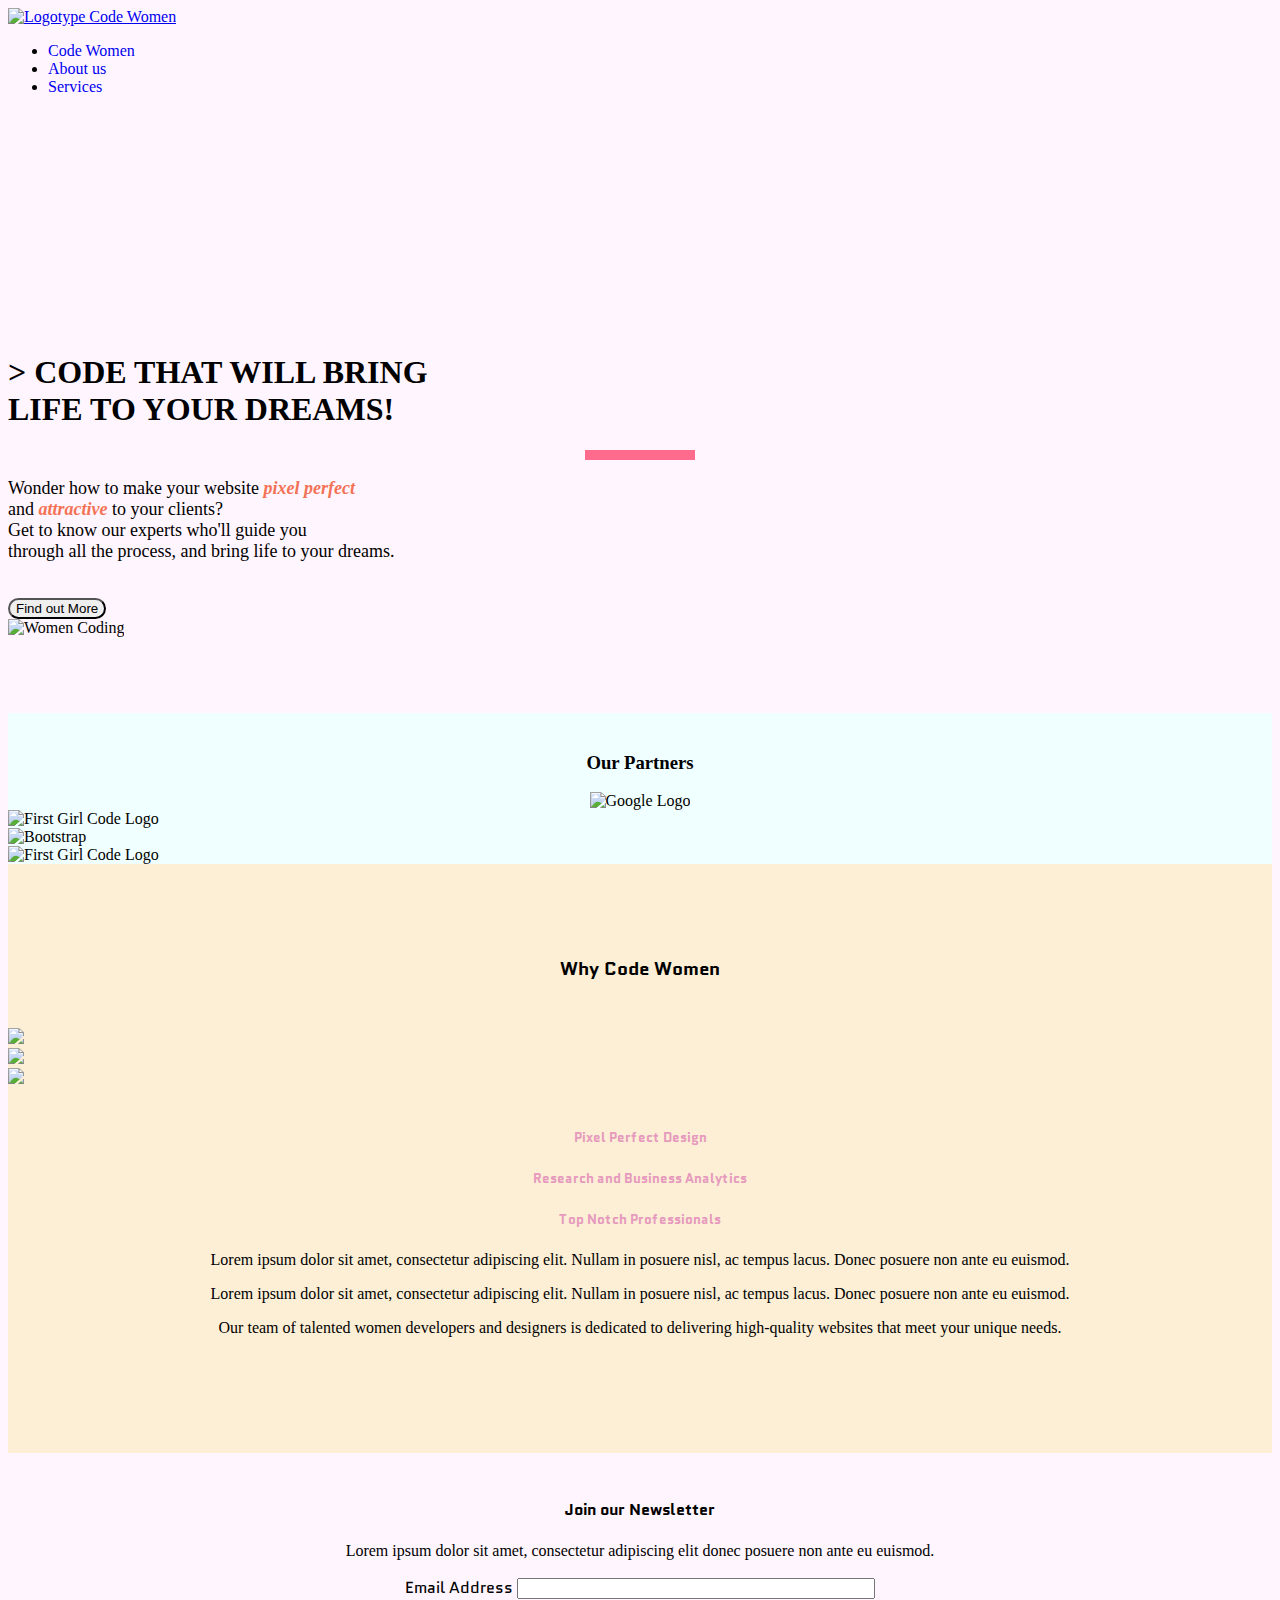
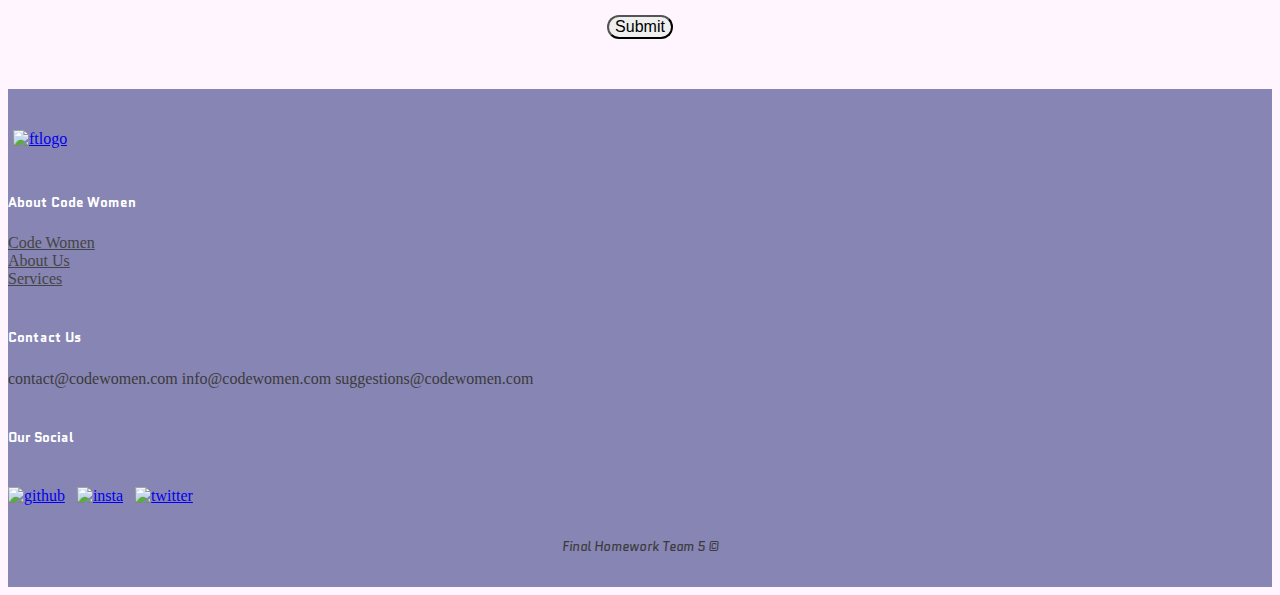
==== index.html @ 553e4212 "FirstMain" ====
<!DOCTYPE html>
<html lang="en">

<head>
    <meta charset="UTF-8">
    <meta name="viewport" content="width=device-width, initial-scale=1, shrink-to-fit=no">
    <meta http-equiv="X-UA-Compatible" content="ie=edge">
    <!--Install Fonts-->
    <link
        href="https://fonts.googleapis.com/css2?family=Dancing+Script:wght@700&family=Frank+Ruhl+Libre&family=Poppins:ital,wght@1,100;1,200&family=Quantico:wght@700&family=Shadows+Into+Light&display=swap"
        rel="stylesheet">
    <!--Css style link-->
    <link rel="stylesheet" href="D:\Code\FGC-Final Project-Hireadev\indexstylesheet.css">
    <!-- Bootstrap CSS -->
    <link href="https://cdn.jsdelivr.net/npm/bootstrap@5.3.0/dist/css/bootstrap.min.css" rel="stylesheet"
        integrity="sha384-9ndCyUaIbzAi2FUVXJi0CjmCapSmO7SnpJef0486qhLnuZ2cdeRhO02iuK6FUUVM" crossorigin="anonymous">
    <title>Final Project</title>
</head>

<!-- nav: nav was previously here, now is inside the body -->
<!-- MainPage-->

<body style="background-color: rgb(255, 245, 254);">
    <div class="container">
        <header class="navbar navbar-expand-md navbar-dark bg-light fixed-top">
            <nav class="container-xxl flex-wrap flex-md-nowrap">
                <a class="navbar-brand" href="index.html" style="cursor:crosshair;">
                    <img class="Logotype" src="D:\Code\FGC-Final Project-Hireadev\img\ailogo.png"
                        alt="Logotype Code Women" style="height: 110px; width: auto;">
                </a>
                <ul class="nav justify-content-end">
                    <li class="nav-item">
                        <a class="nav-link" style="cursor:crosshair;text-decoration:none;" href="index.html"> Code
                            Women</a>
                    </li>
                    <li class="nav-item">
                        <a class="nav-link" style="cursor:crosshair;text-decoration:none" href="aboutus.html"> About us
                        </a>
                    </li>
                    <li class="nav-item">
                        <a class="nav-link" style="cursor:crosshair;text-decoration:none" href="services.html">
                            Services</a>
                    </li>
                </ul>
            </nav>
        </header>
    </div>

    <!-- header -->
    <div class="container" style="margin-top:100px; padding:100px 0 60px 0;">
        <div class="row">
            <p></p>
        </div>
        <div class="row">
            <div class="row">
                <div class="col-sm-6">
                    <h1><br><b>> CODE THAT WILL BRING <br>LIFE TO YOUR DREAMS! </b></h1>
                    <hr style="border: 5px solid #FF6A8D; width: 100px;">
                    <p style="font-size:large;" style="font-family:montserrat;"> Wonder how to make your website <b>
                            <em style="color: #F37255;">pixel perfect </em> </b>
                        <br> and <b> <em style="color: #F37255;">attractive </em> </b>to your clients? <br>
                        Get to know our experts who'll guide you <br> through all the process, and bring life to your
                        dreams.
                    </p>
                    <br>
                    <a href="services.html"> <button style="cursor:crosshair; border-radius: 50px;">Find out
                            More</button>
                    </a>
                </div>
                <div class="col-sm-6" style="text-align: left;">
                    <img class="rounded mx-auto d-block" src="D:\Code\FGC-Final Project\img\girlcoding.png"
                        alt="Women Coding" style="width:500px;">
                </div>
            </div>
        </div>
        <div class="row">
            <p></p>
        </div>
    </div>

    <!--Partners-->
    <section style="background-color: azure;">
        <div class="container">
            <div style="padding: 20px 0 0 0">
                <h3 style="text-align: center;"> Our Partners </h3>
            </div>
            <div class=" row" ">
            <div class=" col-md-3" style="text-align: center;"> <img src="D:\Code\FGC-Final Project\img\google.png"
                    alt="Google Logo" style="height: 100px; width: auto;">
            </div>
            <div class="col-md-3"> <img src="D:\Code\FGC-Final Project\img\FGC.png" alt="First Girl Code Logo"
                    style="height: 100px; width: auto"> </div>
            <div class="col-md-3"> <img src="D:\Code\FGC-Final Project\img\pngegg.png" alt="Bootstrap"
                    style="height: 100px; width: auto">
            </div>
            <div class="col-md-3"><img src="D:\Code\FGC-Final Project\img\vsc.png" alt="First Girl Code Logo"
                    style="height: 100px; width: auto"> </div>
        </div>
        </div>
    </section>


    <!--Bullets: why code women-->
    <section style="background-color: rgb(253, 239, 214);">
        <div class=" container" style="padding-bottom: 100px;">
            <div class="row">
                <div class="col">
                    &nbsp; <br>
                    <h3 style="text-align: center; font-family: quantico;"> <br> <br> <b> Why Code Women </b><br> <br>
                    </h3>
                </div>
            </div>
            <div class="row text-center">
                <div class="col">
                    <img src="D:\Code\FGC-Final Project\img\web-design.png" style="height: 100px;">
                </div>
                <div class="col">
                    <img src="D:\Code\FGC-Final Project\img\analytics.png" style="height: 100px;">
                </div>
                <div class="col">
                    <img src="D:\Code\FGC-Final Project\img\girl.png" style="height: 100px;">
                    <br> <br>
                </div>
            </div>
            <div class="row">
                <div class="col">
                    <h5 style="text-align: center;color: #E69ABD;font-family: quantico;"> Pixel Perfect Design</h5>
                </div>
                <div class="col">
                    <h5 style="text-align: center;color: #E69ABD;font-family: quantico;"> Research and Business
                        Analytics
                    </h5>
                </div>
                <div class=" col">
                    <h5 style="text-align: center;color: #E69ABD;font-family: quantico;">Top Notch Professionals </h5>
                </div>
            </div>
            <div class="row">
                <div class="col">
                    <p style="text-align: center; font-size: medium; padding-right: 20px; padding-left: 20px;">Lorem
                        ipsum
                        dolor sit amet,
                        consectetur adipiscing
                        elit. Nullam in posuere nisl, ac tempus lacus. Donec posuere non ante eu euismod.</p>
                </div>
                <div class="col">
                    <p style="text-align: center; font-size: medium; padding-right: 20px; padding-left: 20px;">Lorem
                        ipsum
                        dolor sit amet, consectetur adipiscing
                        elit. Nullam in posuere nisl, ac tempus lacus. Donec posuere non ante eu euismod.</p>
                </div>
                <div class=" col">
                    <p style="text-align: center; font-size: medium; padding-right: 20px; padding-left: 20px;"> Our team
                        of
                        talented women developers and
                        designers
                        is dedicated to delivering high-quality websites that meet your unique needs.</p>
                </div>
            </div>
        </div>
    </section>

    <!--Newsletter-->
    <form action="#">
        <div class="container" style="text-align:center; margin-top: 20px">
            <div class="row">
                <div class="col">
                    <h4 style="font-family: quantico;"> <br> <b> Join our Newsletter
                        </b> </h4>
                    <p style="font-family: montserrat; font-size: medium;"> Lorem ipsum dolor sit amet, consectetur
                        adipiscing elit donec posuere non ante eu euismod.</p>

                    <label for="Email" style="font-family: quantico;font-weight: 100;"> Email Address </label>
                    <input id="Email" type="email" placeholder="" name="Email" required style="width: 350px;">
                    <p>
                        <button style="font-size:16px; cursor:crosshair; box-shadow:none; border-radius: 50px;">
                            Submit </button>
                    </p>
                    <br>
                </div>
            </div>
        </div>
    </form>
</body>

<!--Footer-->
<footer style=" background-color: #8785b4;">
    <div>
        <p></p>
    </div>

    <div class="container">
        <div class="row">
            <div class="col-md-3">
                <br>
                <br>
                <a href="index.html"> <img src="D:\Code\FGC-Final Project-Hireadev\img\ailogo.png" alt="ftlogo"
                        style="width:100px; height:auto;padding: 5px;"> </a>
            </div>
            <div class="col-md-3">
                <br>
                <h5 class="lh-lg" style="font-family: quantico;color: #ffffff;">
                    About Code Women
                </h5>
                <a href="index.html"
                    class="lh-1; link-offset-2 link-underline-secondary link-underline-opacity-0 link-underline-opacity-100-hover"
                    style="color: rgb(68, 68, 68); font-family: Montserrat; font-size:medium; cursor:grab;">
                    Code Women
                </a> <br>
                <a href="index.html"
                    class="lh-1; link-offset-2 link-underline-secondary link-underline-opacity-0 link-underline-opacity-100-hover"
                    style="color: rgb(68, 68, 68); font-family: Montserrat; font-size: medium;cursor:grab;">
                    About
                    Us
                </a> <br>
                <a href="services.html"
                    class="lh-1; link-offset-2 link-underline-secondary link-underline-opacity-0 link-underline-opacity-100-hover"
                    style="color: rgb(68, 68, 68); font-family: Montserrat; font-size: medium;cursor:grab;">
                    Services
                </a>
                <br>
            </div>
            <div class="col-md-3">
                <br>
                <h5 class="lh-lg" style="font-family: quantico;color: #ffffff;">
                    Contact Us
                </h5>
                <a href="mailto: contact@codewomen.com"
                    style="text-decoration:none; color: rgb(59, 59, 59);cursor:grab;">contact@codewomen.com</a>
                <a href="mailto: info@codewomen.com"
                    style="text-decoration:none; color: rgb(59, 59, 59);cursor:grab;">info@codewomen.com</a>
                <a href="mailto: suggestions@codewomen.com"
                    style="text-decoration:none; color: rgb(59, 59, 59);cursor:grab;">suggestions@codewomen.com</a>
            </div>
            <div class="col-md-3">
                <br>
                <h5 class="lh-lg" style="font-family: quantico;color: #ffffff;">
                    Our Social
                </h5>
                <br>
                <a href="https://github.com/" target="_blank"> <img
                        src="D:\Code\FGC-Final Project-Hireadev\img\github.png"
                        style="width: 30px; height:30px;cursor:grab;" alt="github"></a>&nbsp;&nbsp;
                <a href="https://instagram.com/" target="_blank"> <img
                        src="D:\Code\FGC-Final Project-Hireadev\img\insta.png"
                        style="width: 30px; height:30px;cursor:grab;" alt="insta"></a>&nbsp;&nbsp;
                <a href="https://twitter.com/" target="_blank"> <img
                        src="D:\Code\FGC-Final Project-Hireadev\img\twi.png"
                        style="width: 30px; height:30px;cursor:grab;" alt="twitter"></a>&nbsp;&nbsp;
            </div>
        </div>
    </div>
    <div>
        <p
            style="font-family: Quantico; font-size: small; font-style: oblique; color: rgb(59, 59, 59); text-align: center;">
            <br> Final Homework Team 5 &#169;
        </p>
        <br>
    </div>
</footer>

</html>
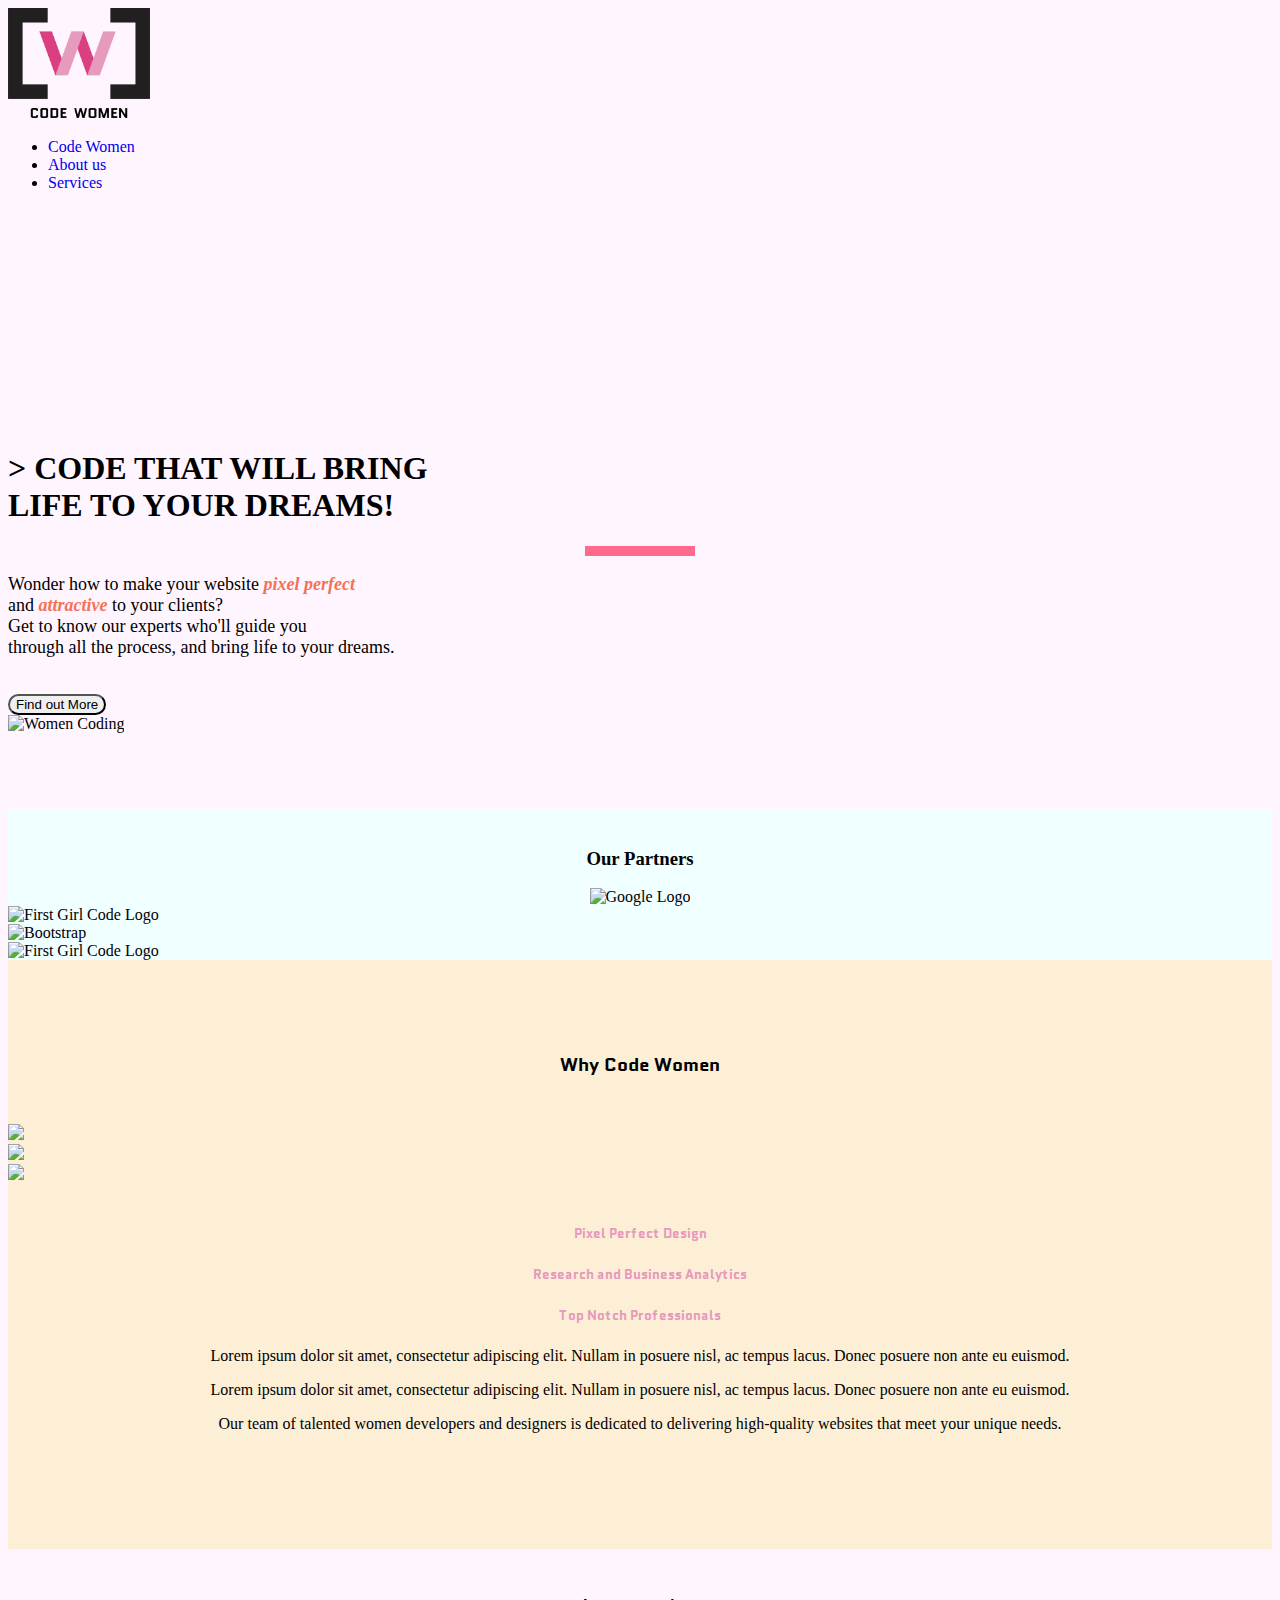
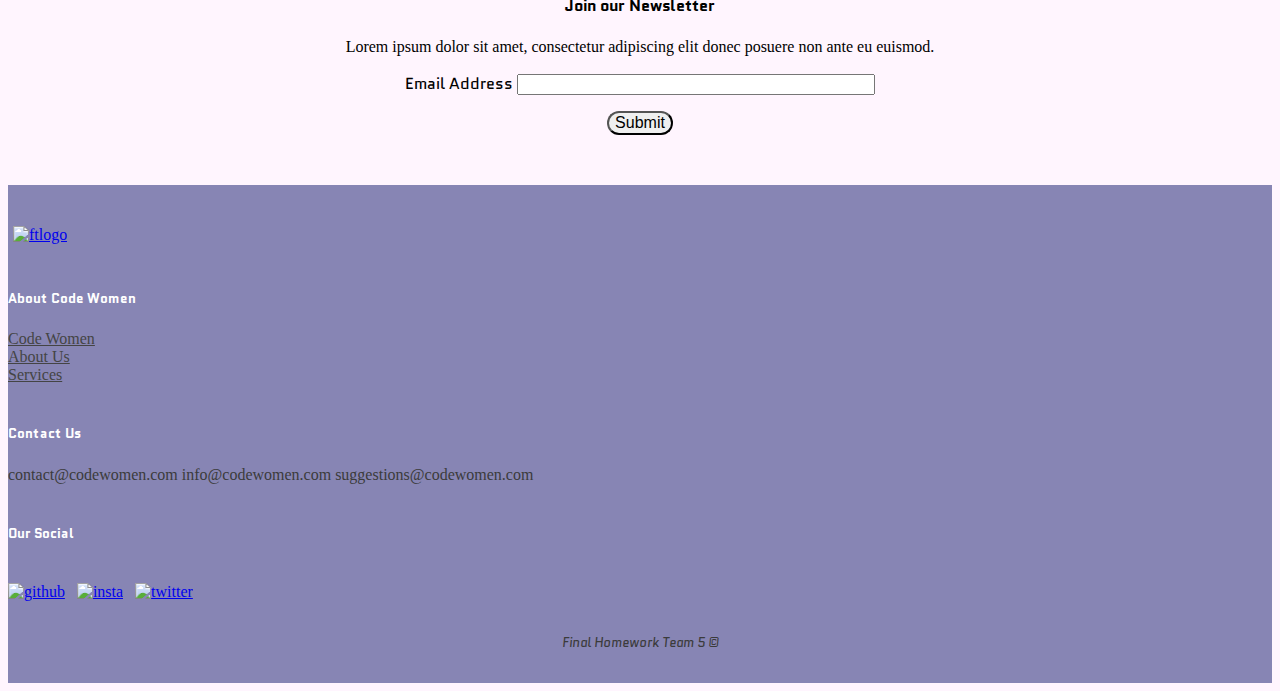
==== commit 34689480: "test8" ====
--- a/index.html
+++ b/index.html
@@ -25,8 +25,8 @@
         <header class="navbar navbar-expand-md navbar-dark bg-light fixed-top">
             <nav class="container-xxl flex-wrap flex-md-nowrap">
                 <a class="navbar-brand" href="index.html" style="cursor:crosshair;">
-                    <img class="Logotype" src="D:\Code\FGC-Final Project-Hireadev\img\ailogo.png"
-                        alt="Logotype Code Women" style="height: 110px; width: auto;">
+                    <img class="Logotype" src="img/ailogo.png" alt="Logotype Code Women"
+                        style="height: 110px; width: auto;">
                 </a>
                 <ul class="nav justify-content-end">
                     <li class="nav-item">
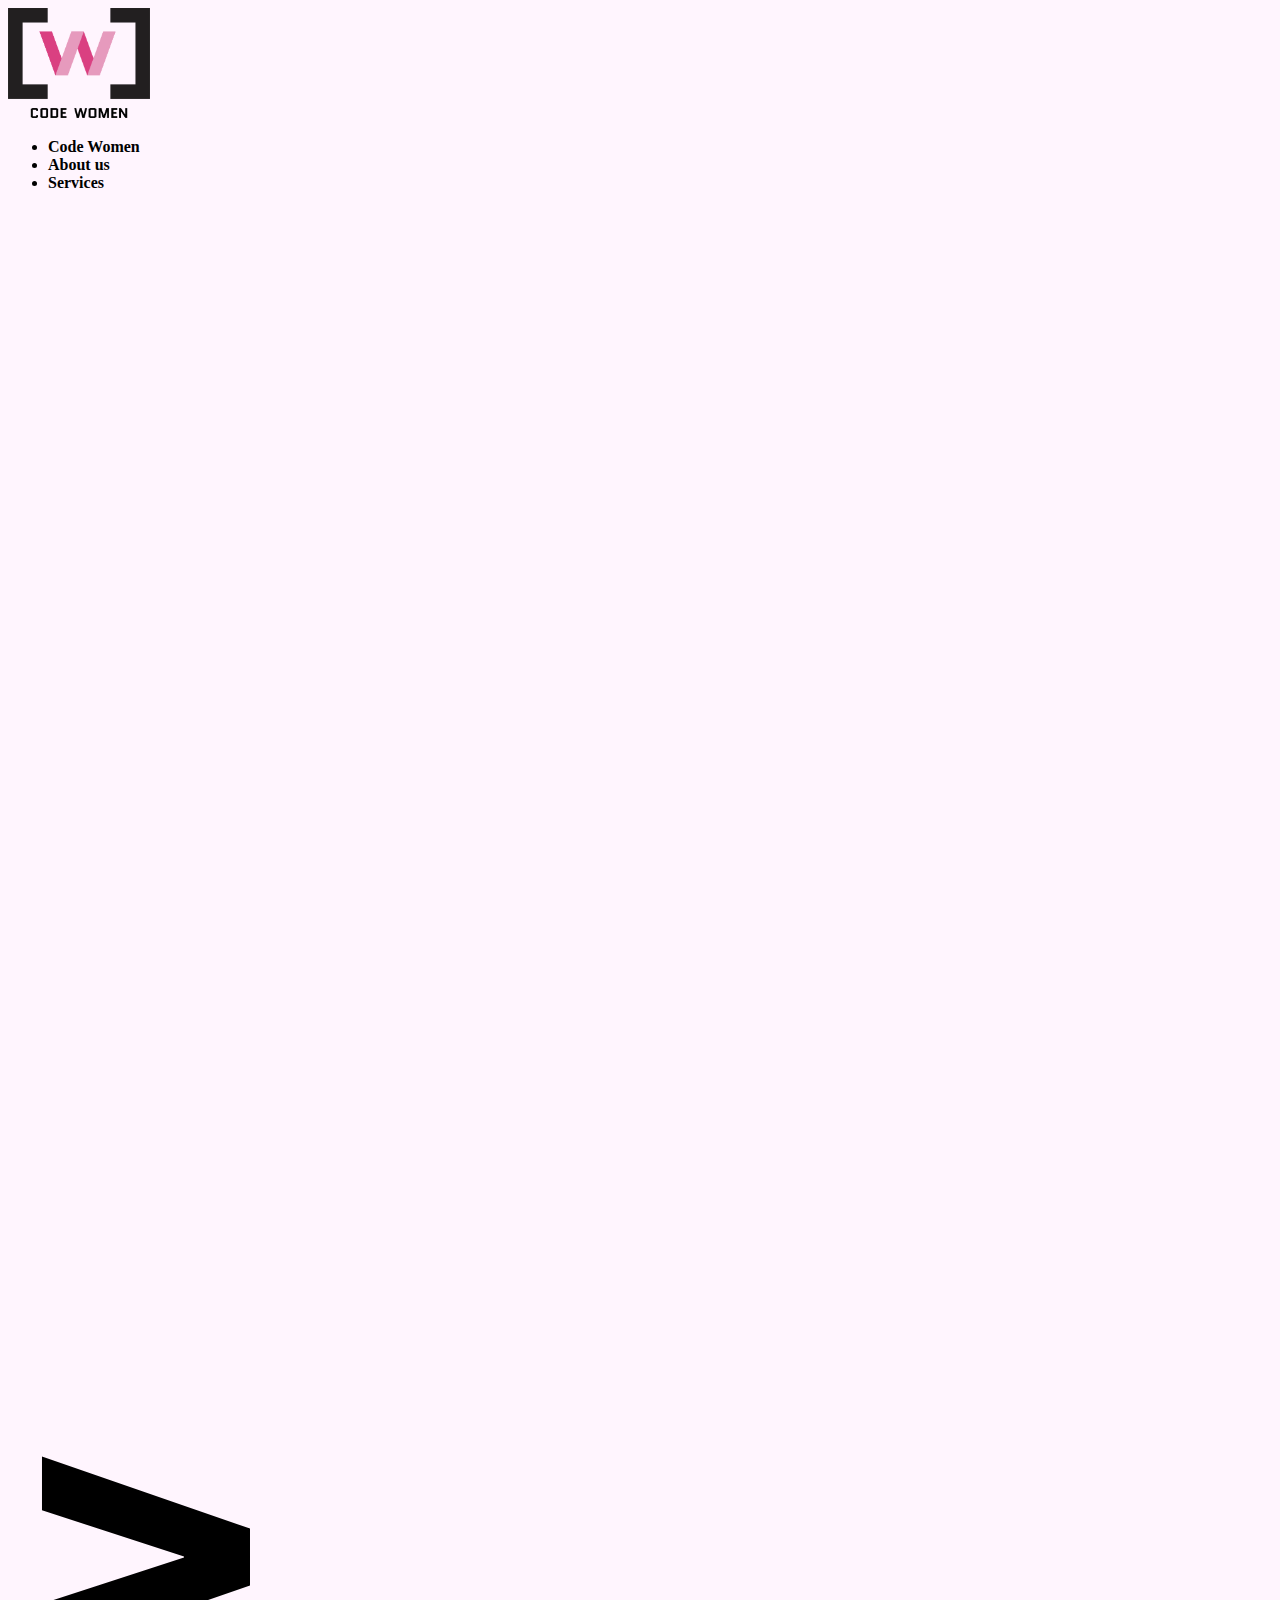
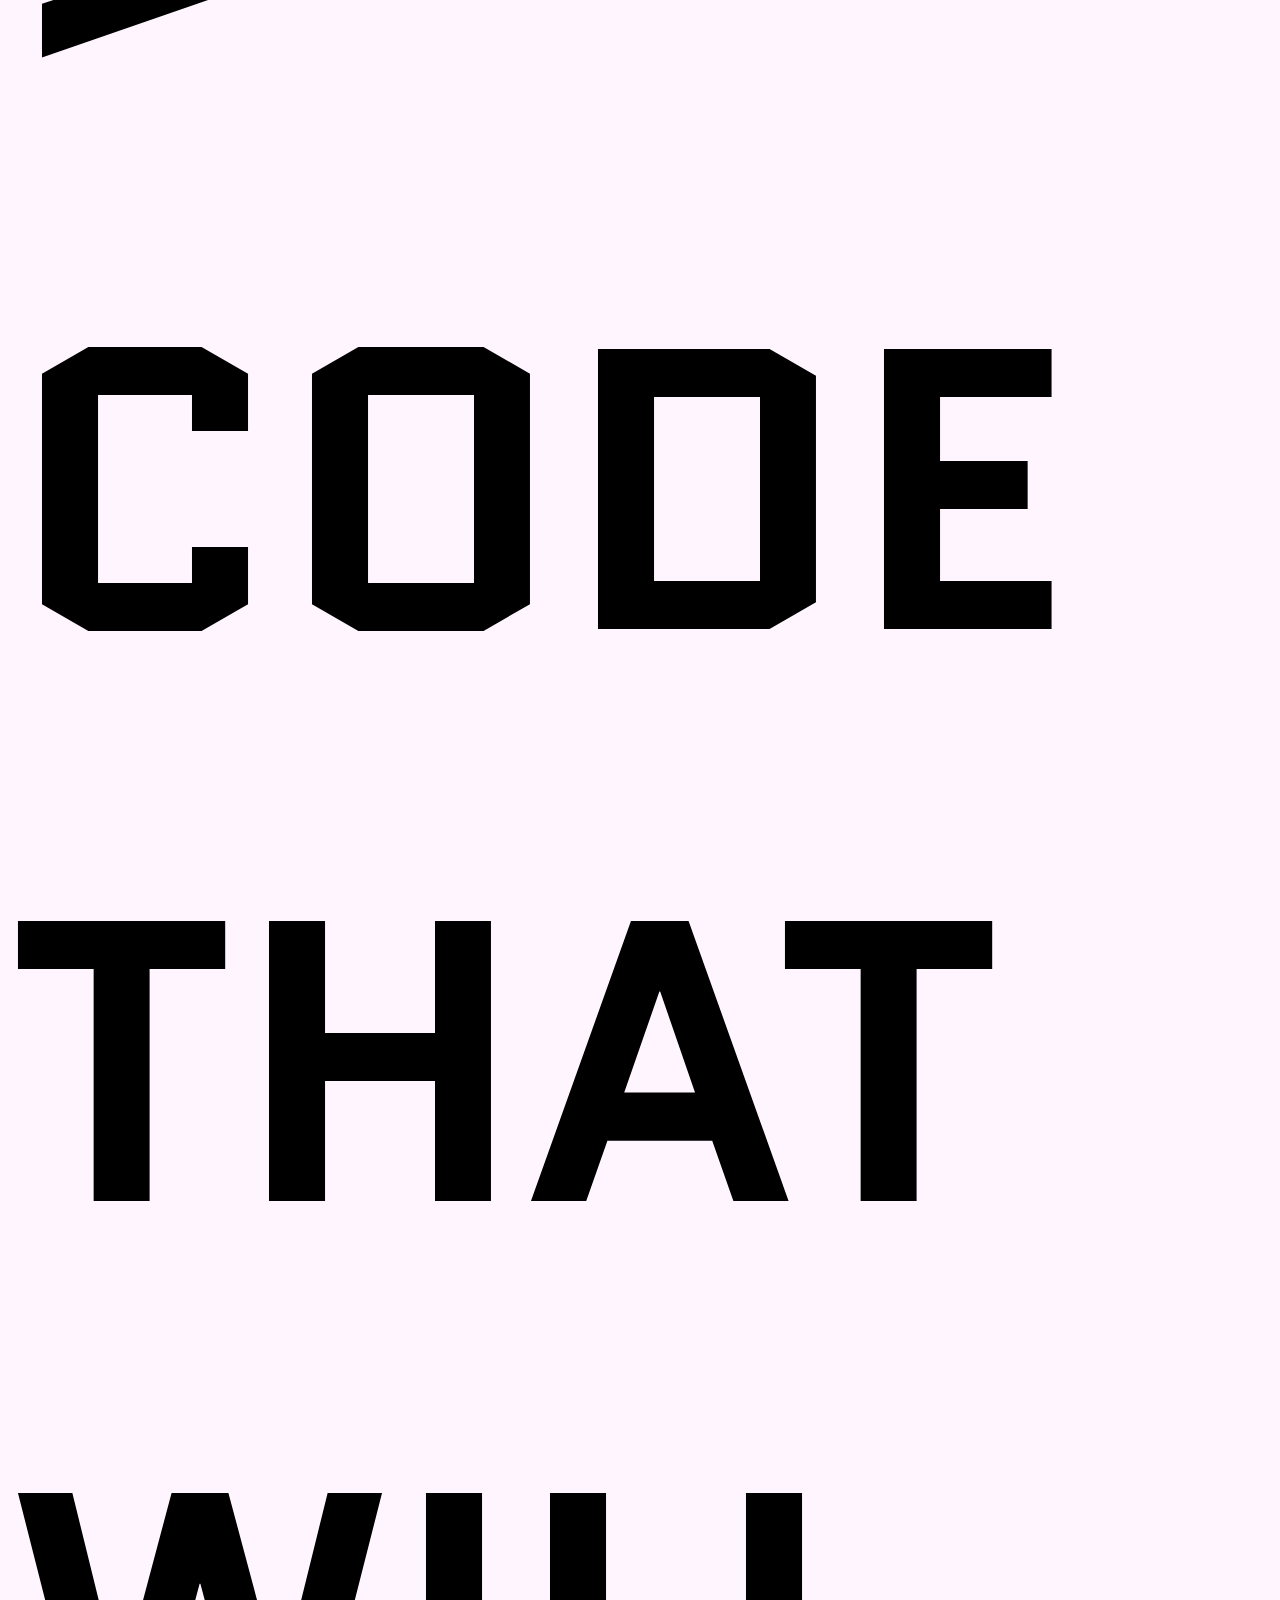
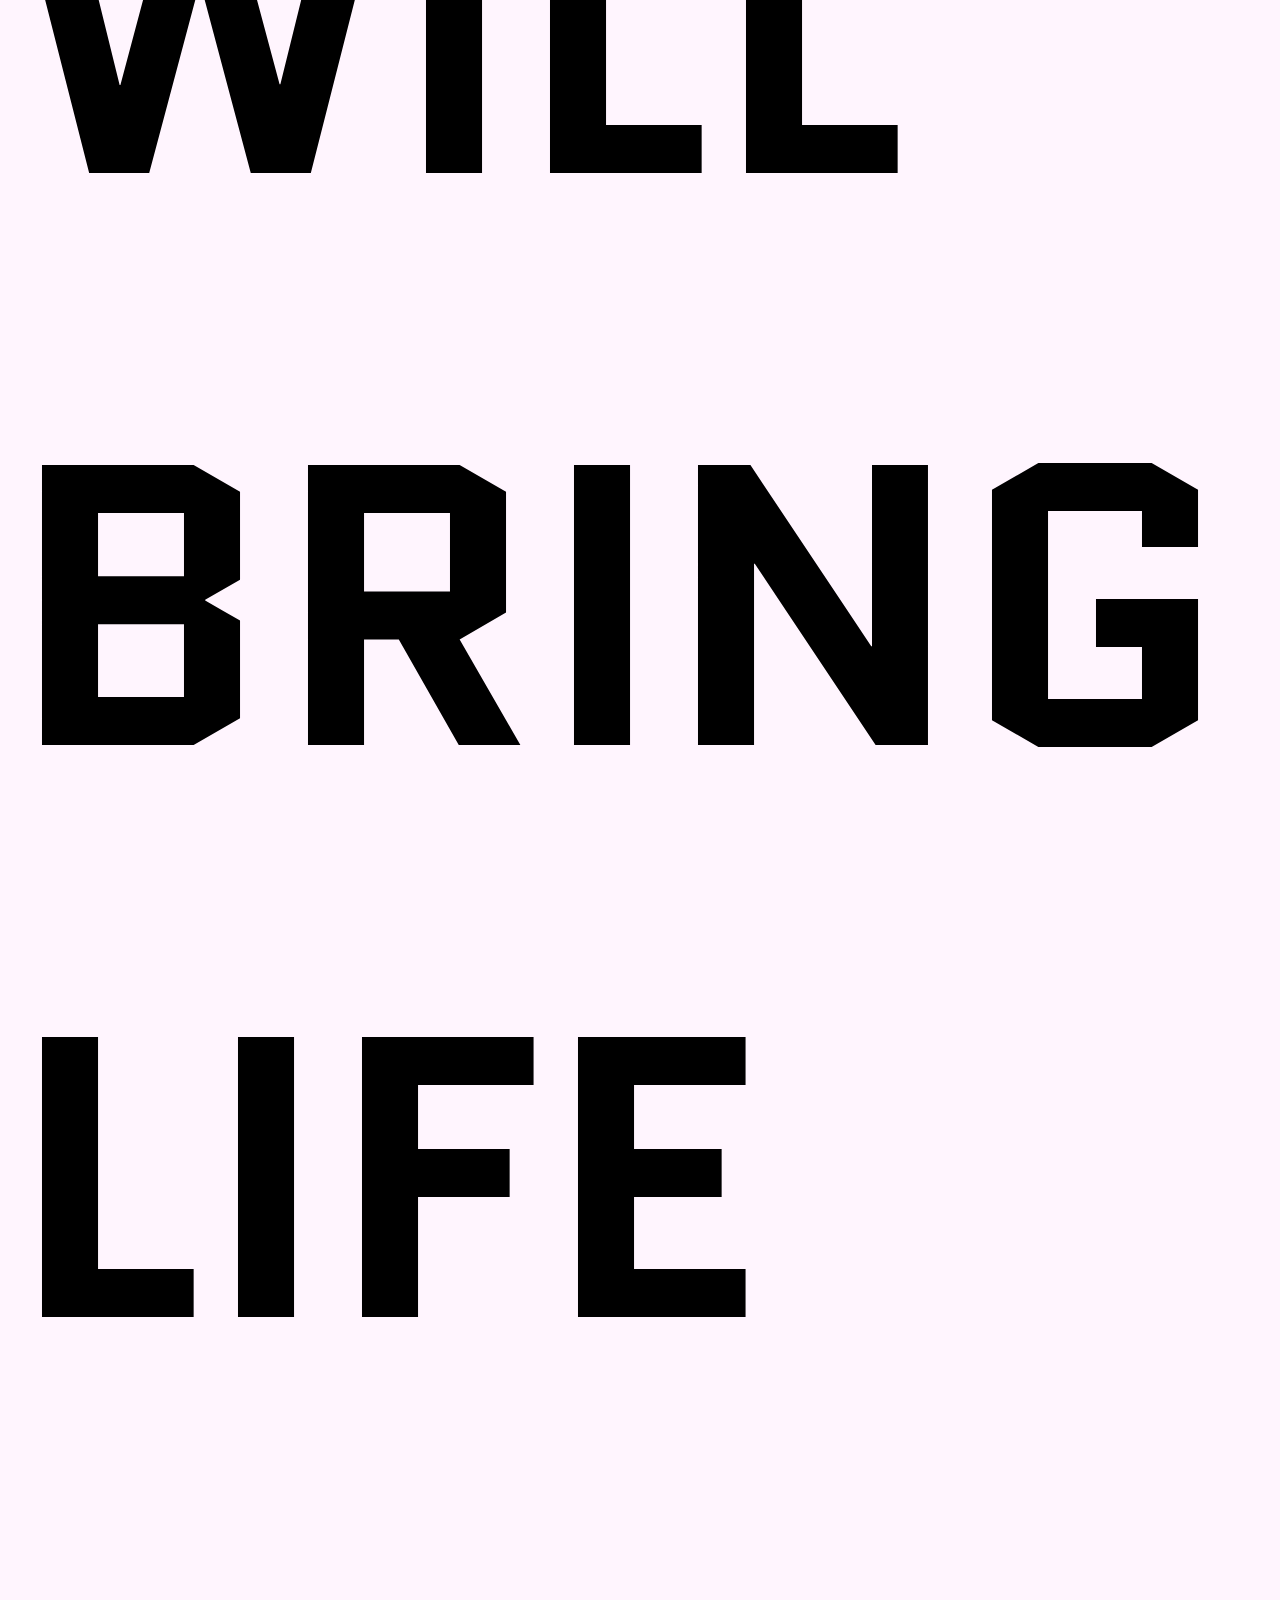
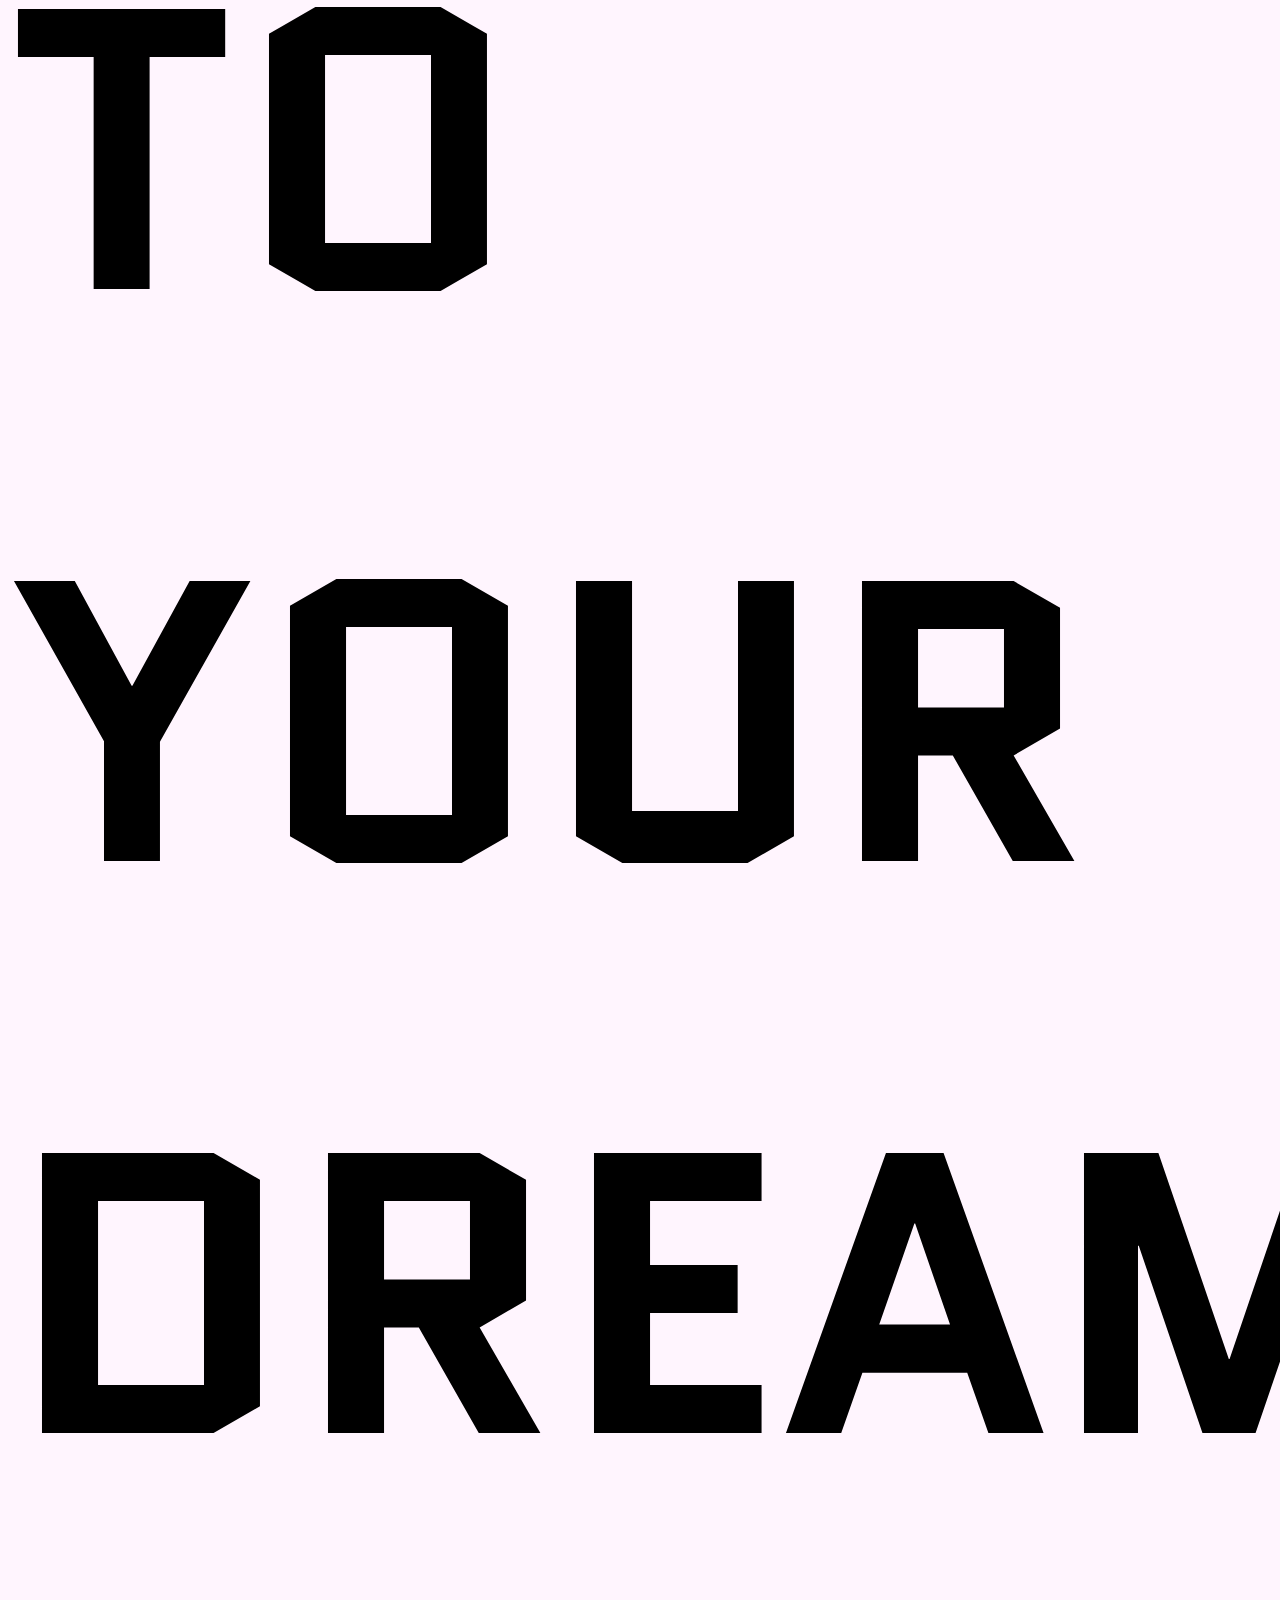
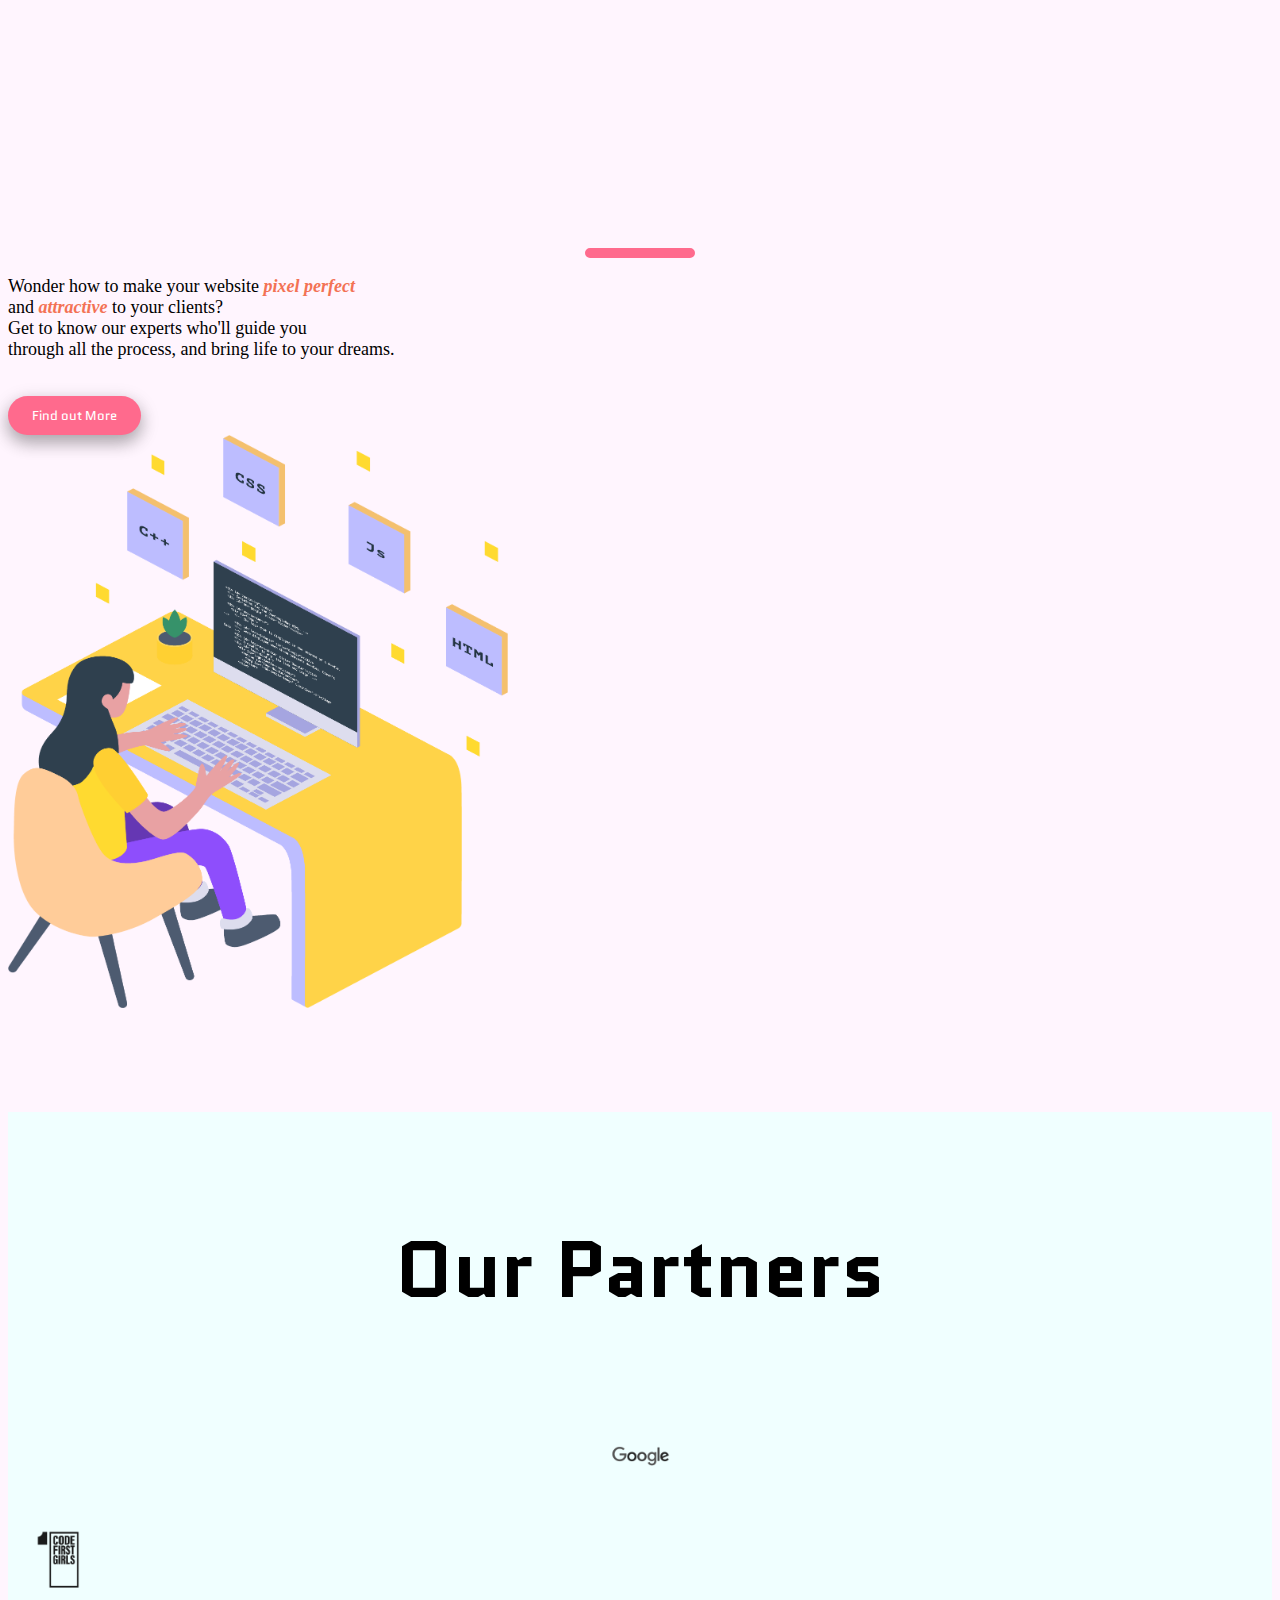
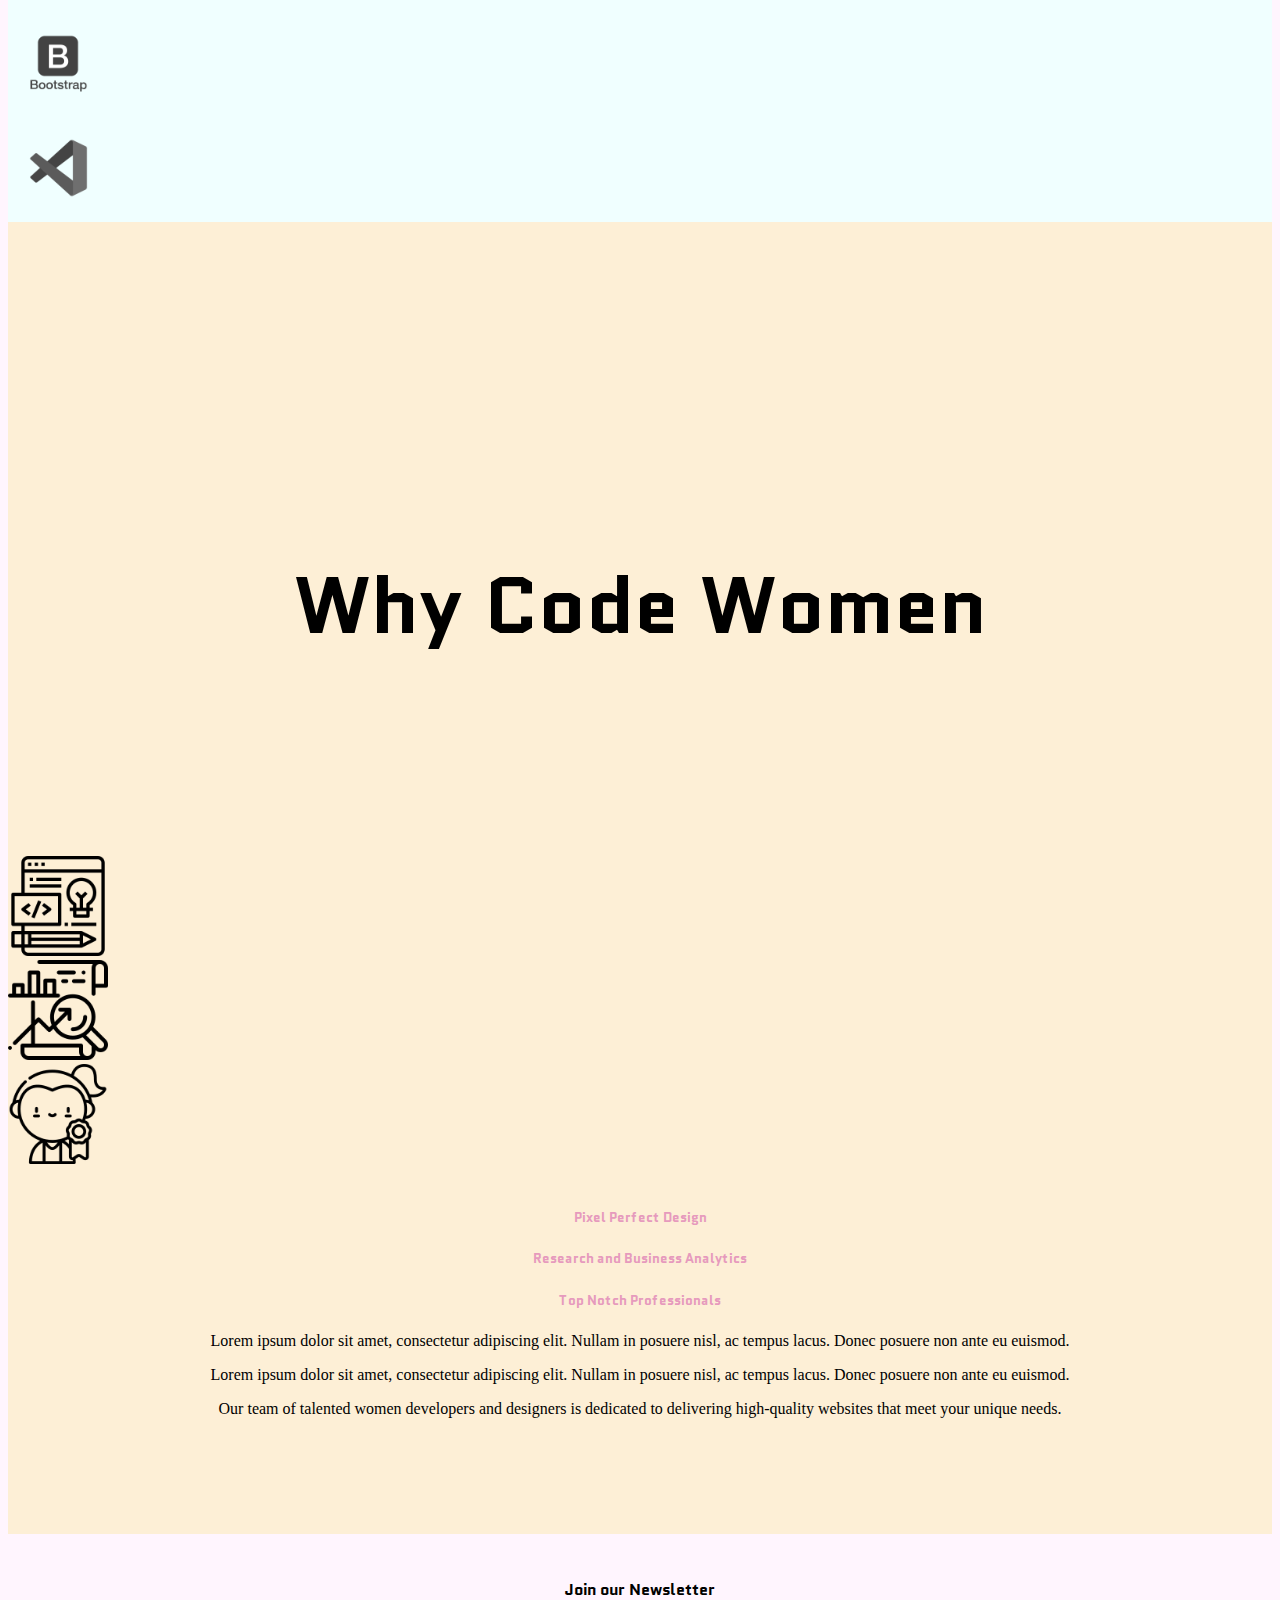
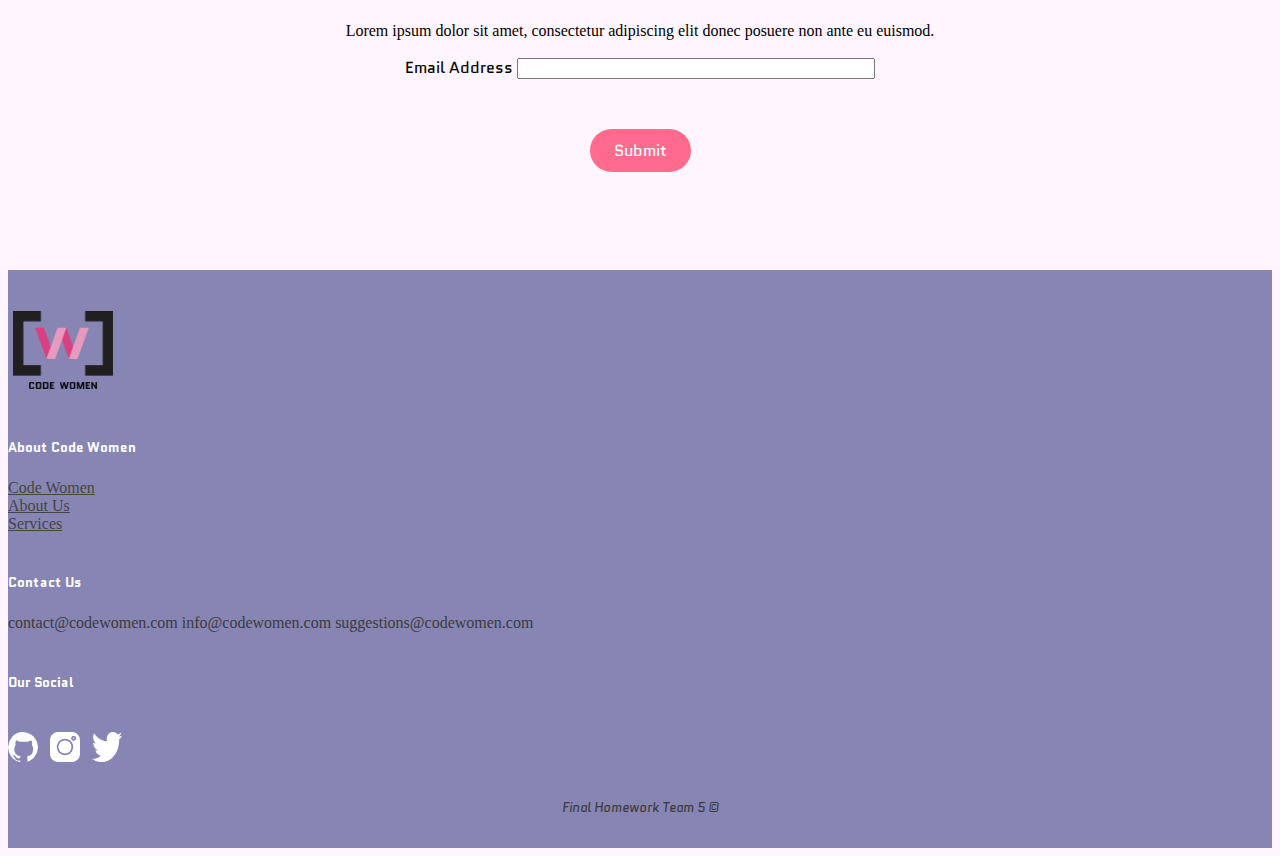
==== commit 92588702: "Adding page to form action" ====
--- a/index.html
+++ b/index.html
@@ -10,7 +10,7 @@
         href="https://fonts.googleapis.com/css2?family=Dancing+Script:wght@700&family=Frank+Ruhl+Libre&family=Poppins:ital,wght@1,100;1,200&family=Quantico:wght@700&family=Shadows+Into+Light&display=swap"
         rel="stylesheet">
     <!--Css style link-->
-    <link rel="stylesheet" href="D:\Code\FGC-Final Project-Hireadev\indexstylesheet.css">
+    <link rel="stylesheet" href="indexstylesheet.css">
     <!-- Bootstrap CSS -->
     <link href="https://cdn.jsdelivr.net/npm/bootstrap@5.3.0/dist/css/bootstrap.min.css" rel="stylesheet"
         integrity="sha384-9ndCyUaIbzAi2FUVXJi0CjmCapSmO7SnpJef0486qhLnuZ2cdeRhO02iuK6FUUVM" crossorigin="anonymous">
@@ -68,8 +68,8 @@
                     </a>
                 </div>
                 <div class="col-sm-6" style="text-align: left;">
-                    <img class="rounded mx-auto d-block" src="D:\Code\FGC-Final Project\img\girlcoding.png"
-                        alt="Women Coding" style="width:500px;">
+                    <img class="rounded mx-auto d-block" src="img/girlcoding.png" alt="Women Coding"
+                        style="width:500px;">
                 </div>
             </div>
         </div>
@@ -85,16 +85,15 @@
                 <h3 style="text-align: center;"> Our Partners </h3>
             </div>
             <div class=" row" ">
-            <div class=" col-md-3" style="text-align: center;"> <img src="D:\Code\FGC-Final Project\img\google.png"
-                    alt="Google Logo" style="height: 100px; width: auto;">
-            </div>
-            <div class="col-md-3"> <img src="D:\Code\FGC-Final Project\img\FGC.png" alt="First Girl Code Logo"
-                    style="height: 100px; width: auto"> </div>
-            <div class="col-md-3"> <img src="D:\Code\FGC-Final Project\img\pngegg.png" alt="Bootstrap"
-                    style="height: 100px; width: auto">
-            </div>
-            <div class="col-md-3"><img src="D:\Code\FGC-Final Project\img\vsc.png" alt="First Girl Code Logo"
-                    style="height: 100px; width: auto"> </div>
+            <div class=" col-md-3" style="text-align: center;"> <img src="img/google.png" alt="Google Logo"
+                    style="height: 100px; width: auto;">
+            </div>
+            <div class="col-md-3"> <img src="img/FGC.png" alt="First Girl Code Logo" style="height: 100px; width: auto">
+            </div>
+            <div class="col-md-3"> <img src="img/pngegg.png" alt="Bootstrap" style="height: 100px; width: auto">
+            </div>
+            <div class="col-md-3"><img src="img/vsc.png" alt="First Girl Code Logo" style="height: 100px; width: auto">
+            </div>
         </div>
         </div>
     </section>
@@ -112,13 +111,13 @@
             </div>
             <div class="row text-center">
                 <div class="col">
-                    <img src="D:\Code\FGC-Final Project\img\web-design.png" style="height: 100px;">
-                </div>
-                <div class="col">
-                    <img src="D:\Code\FGC-Final Project\img\analytics.png" style="height: 100px;">
-                </div>
-                <div class="col">
-                    <img src="D:\Code\FGC-Final Project\img\girl.png" style="height: 100px;">
+                    <img src="img/web-design.png" style="height: 100px;">
+                </div>
+                <div class="col">
+                    <img src="img/analytics.png" style="height: 100px;">
+                </div>
+                <div class="col">
+                    <img src="img/girl.png" style="height: 100px;">
                     <br> <br>
                 </div>
             </div>
@@ -161,7 +160,7 @@
     </section>
 
     <!--Newsletter-->
-    <form action="#">
+    <form action="newsletter.html">
         <div class="container" style="text-align:center; margin-top: 20px">
             <div class="row">
                 <div class="col">
@@ -194,7 +193,7 @@
             <div class="col-md-3">
                 <br>
                 <br>
-                <a href="index.html"> <img src="D:\Code\FGC-Final Project-Hireadev\img\ailogo.png" alt="ftlogo"
+                <a href="index.html"> <img src="img/ailogo.png" alt="ftlogo"
                         style="width:100px; height:auto;padding: 5px;"> </a>
             </div>
             <div class="col-md-3">
@@ -207,7 +206,7 @@
                     style="color: rgb(68, 68, 68); font-family: Montserrat; font-size:medium; cursor:grab;">
                     Code Women
                 </a> <br>
-                <a href="index.html"
+                <a href="aboutus.html"
                     class="lh-1; link-offset-2 link-underline-secondary link-underline-opacity-0 link-underline-opacity-100-hover"
                     style="color: rgb(68, 68, 68); font-family: Montserrat; font-size: medium;cursor:grab;">
                     About
@@ -238,14 +237,11 @@
                     Our Social
                 </h5>
                 <br>
-                <a href="https://github.com/" target="_blank"> <img
-                        src="D:\Code\FGC-Final Project-Hireadev\img\github.png"
+                <a href="https://github.com/" target="_blank"> <img src="img/github.png"
                         style="width: 30px; height:30px;cursor:grab;" alt="github"></a>&nbsp;&nbsp;
-                <a href="https://instagram.com/" target="_blank"> <img
-                        src="D:\Code\FGC-Final Project-Hireadev\img\insta.png"
+                <a href="https://instagram.com/" target="_blank"> <img src="img/insta.png"
                         style="width: 30px; height:30px;cursor:grab;" alt="insta"></a>&nbsp;&nbsp;
-                <a href="https://twitter.com/" target="_blank"> <img
-                        src="D:\Code\FGC-Final Project-Hireadev\img\twi.png"
+                <a href="https://twitter.com/" target="_blank"> <img src="img/twi.png"
                         style="width: 30px; height:30px;cursor:grab;" alt="twitter"></a>&nbsp;&nbsp;
             </div>
         </div>
--- a/indexstylesheet.css
+++ b/indexstylesheet.css
@@ -0,0 +1,45 @@
+p {
+    font-family: Montserrat;
+    font-size: 30pt;
+}
+
+h1 {
+    font-family: quantico;
+    font-weight: bolder;
+    font-size: 300pt;
+
+}
+
+h3 {
+    font-family: quantico;
+    font-weight: bolder;
+    font-size: 60pt;
+
+}
+
+button {
+    font-family: quantico;
+    background-color: #FF6A8D;
+    color: white;
+    padding: 10px 24px;
+    box-shadow: 0 8px 16px 0 rgba(0, 0, 0, 0.2), 0 6px 20px 0 rgba(0, 0, 0, 0.19);
+    border-style: none;
+}
+
+hr {
+    border: 10px solid #FF6A8D;
+    border-radius: 5px;
+}
+
+.email {
+    align-content: center;
+}
+
+a.nav-link {
+    color: black;
+    font-weight: bold;
+}
+
+a.nav-link:hover {
+    color: coral;
+}